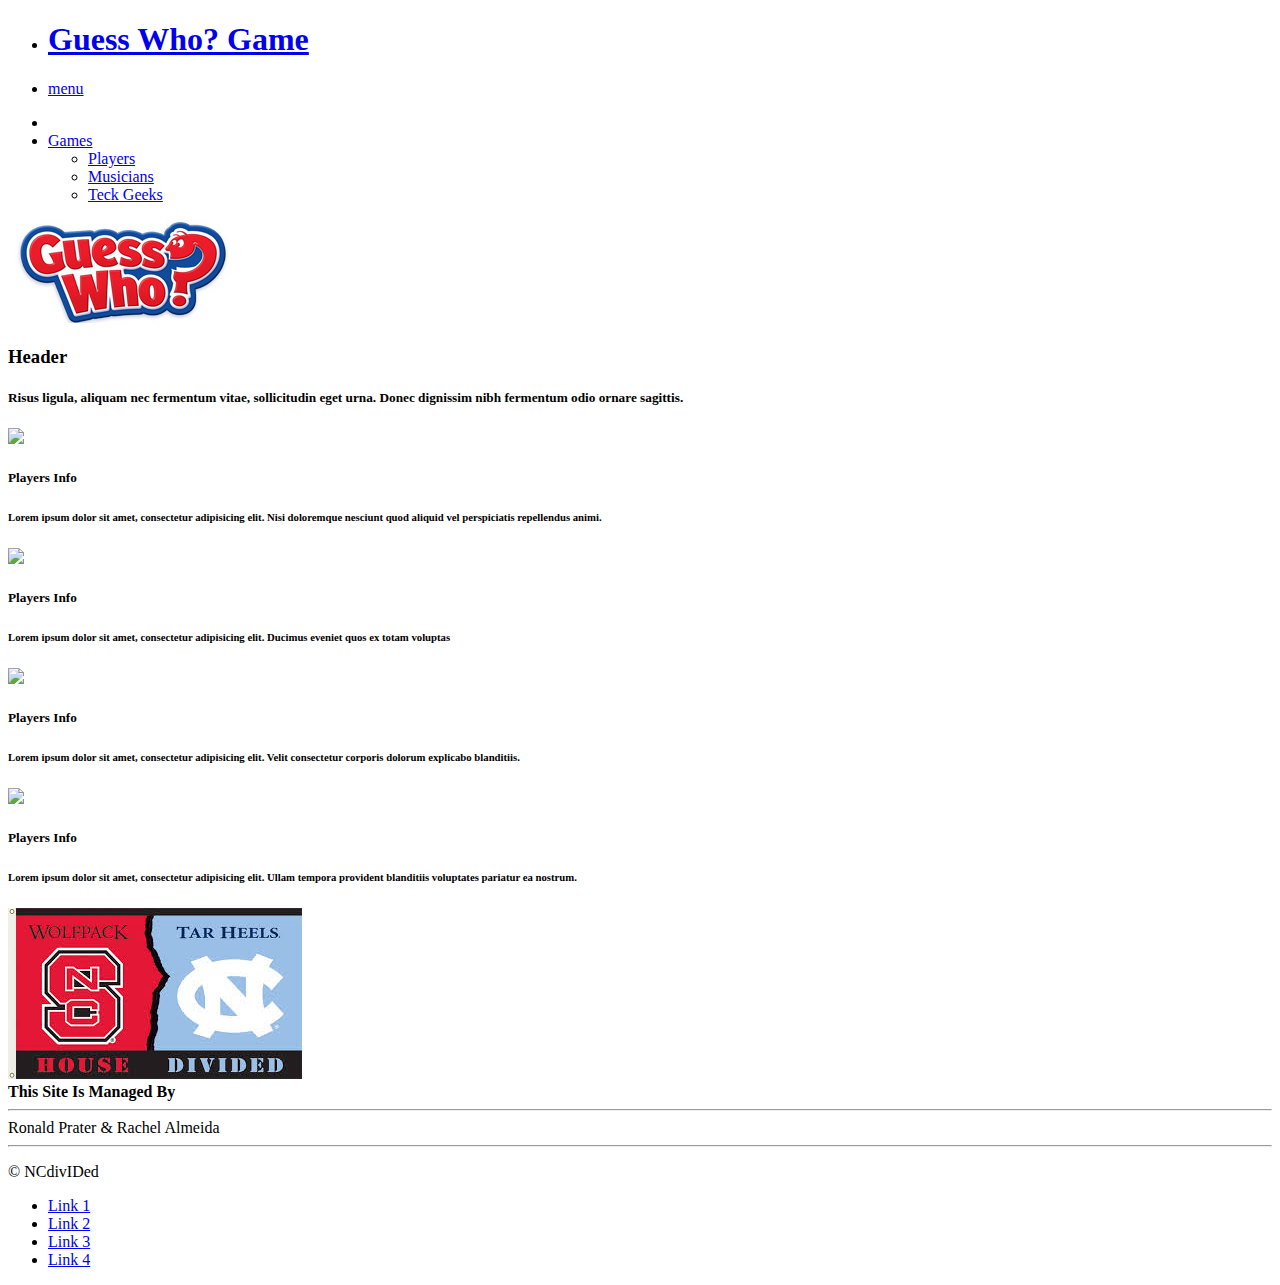
==== index.html @ 2f82f1bf "added framework and images" ====
<!DOCTYPE html>
  <html lang="en">
  <head>
    <meta charset="UTF-8">
    <title>Guess Who?</title>
    <link rel="stylesheet" href="styles.css">
    <link rel="stylesheet" href="bower_components/foundation/css/foundation.css">
  </head>
  <body>
    <div class="row">
      <div class="large-12 columns">
        <div class="row">
          <div class="large-12 columns">
            <nav class="top-bar" data-topbar>
              <ul class="title-area">
                <li class="name">
                  <h1>
                    <a href="#">
                      Guess Who? Game
                    </a>
                  </h1>
                </li>
                <li class="toggle-topbar menu-icon"><a href="#"><span>menu</span></a></li>
              </ul>
              <section class="top-bar-section">
                <ul class="right">
                  <li class="divider"></li>
                  <li class="has-dropdown">
                    <a href="#">Games</a>
                    <ul class="dropdown">
                      <li><label><a href="https://www.google.com/">Players</a></label></li>
                      <li><label><a href="https://www.google.com/">Musicians</a></label></li>
                      <li><label><a href="https://www.google.com/">Teck Geeks</a></label></li>
                        </ul>
              </section>
            </nav>
          </div>
        </div>
        <div class="row">
          <div class="large-4 small-12 columns">
            <img src="images/guesswho.png">
            <div class="hide-for-small panel">
              <h3>Header</h3>
              <h5 class="subheader">Risus ligula, aliquam nec fermentum vitae, sollicitudin eget urna. Donec dignissim nibh fermentum odio ornare sagittis.
              </h5>
            </div>
          </div>
          <div class="large-8 columns">
            <div class="row">
              <div class="large-4 small-6 columns">
                <img src="http://placehold.it/1000x1000&text=Thumbnail">
                <div class="panel">
                  <h5>Players Info</h5>
                  <h6 class="subheader">Lorem ipsum dolor sit amet, consectetur adipisicing elit. Nisi doloremque nesciunt quod aliquid vel perspiciatis repellendus animi.</h6>
                </div>
              </div>
              <div class="large-4 small-6 columns">
                <img src="http://placehold.it/500x500&text=Thumbnail">
                <div class="panel">
                  <h5>Players Info</h5>
                  <h6 class="subheader">Lorem ipsum dolor sit amet, consectetur adipisicing elit. Ducimus eveniet quos ex totam voluptas</h6>
                </div>
              </div>
              <div class="large-4 small-6 columns">
                <img src="http://placehold.it/500x500&text=Thumbnail">
                <div class="panel">
                  <h5>Players Info</h5>
                  <h6 class="subheader">Lorem ipsum dolor sit amet, consectetur adipisicing elit. Velit consectetur corporis dolorum explicabo blanditiis.</h6>
                </div>
              </div>
              <div class="large-4 small-6 columns">
                <img src="http://placehold.it/500x500&text=Thumbnail">
                <div class="panel">
                  <h5>Players Info</h5>
                  <h6 class="subheader">Lorem ipsum dolor sit amet, consectetur adipisicing elit. Ullam tempora provident blanditiis voluptates pariatur ea nostrum.</h6>
                </div>
              </div>
            </div>
            <div class="row">
              <div class="large-12 columns">
                <div class="panel">
                  <div class="row">
                    <div class="large-2 small-6 columns">
                      <img src="images/housedivided.jpeg">
                    </div>
                    <div class="large-10 small-6 columns">
                      <strong>This Site Is Managed By<hr/></strong>
                              Ronald Prater & Rachel Almeida
                    </div>
                  </div>
                </div>
              </div>
            </div>
          </div>
        </div>
        <footer class="row">
          <div class="large-12 columns"><hr/>
            <div class="row">
              <div class="large-6 columns">
                <p>© NCdivIDed</p>
              </div>
              <div class="large-6 columns">
                <ul class="inline-list right">
                  <li><a href="#">Link 1</a></li>
                  <li><a href="#">Link 2</a></li>
                  <li><a href="#">Link 3</a></li>
                  <li><a href="#">Link 4</a></li>
                </ul>
              </div>
            </div>
          </div>
        </footer>
      </div>
    </div>



  </body>
  </html>
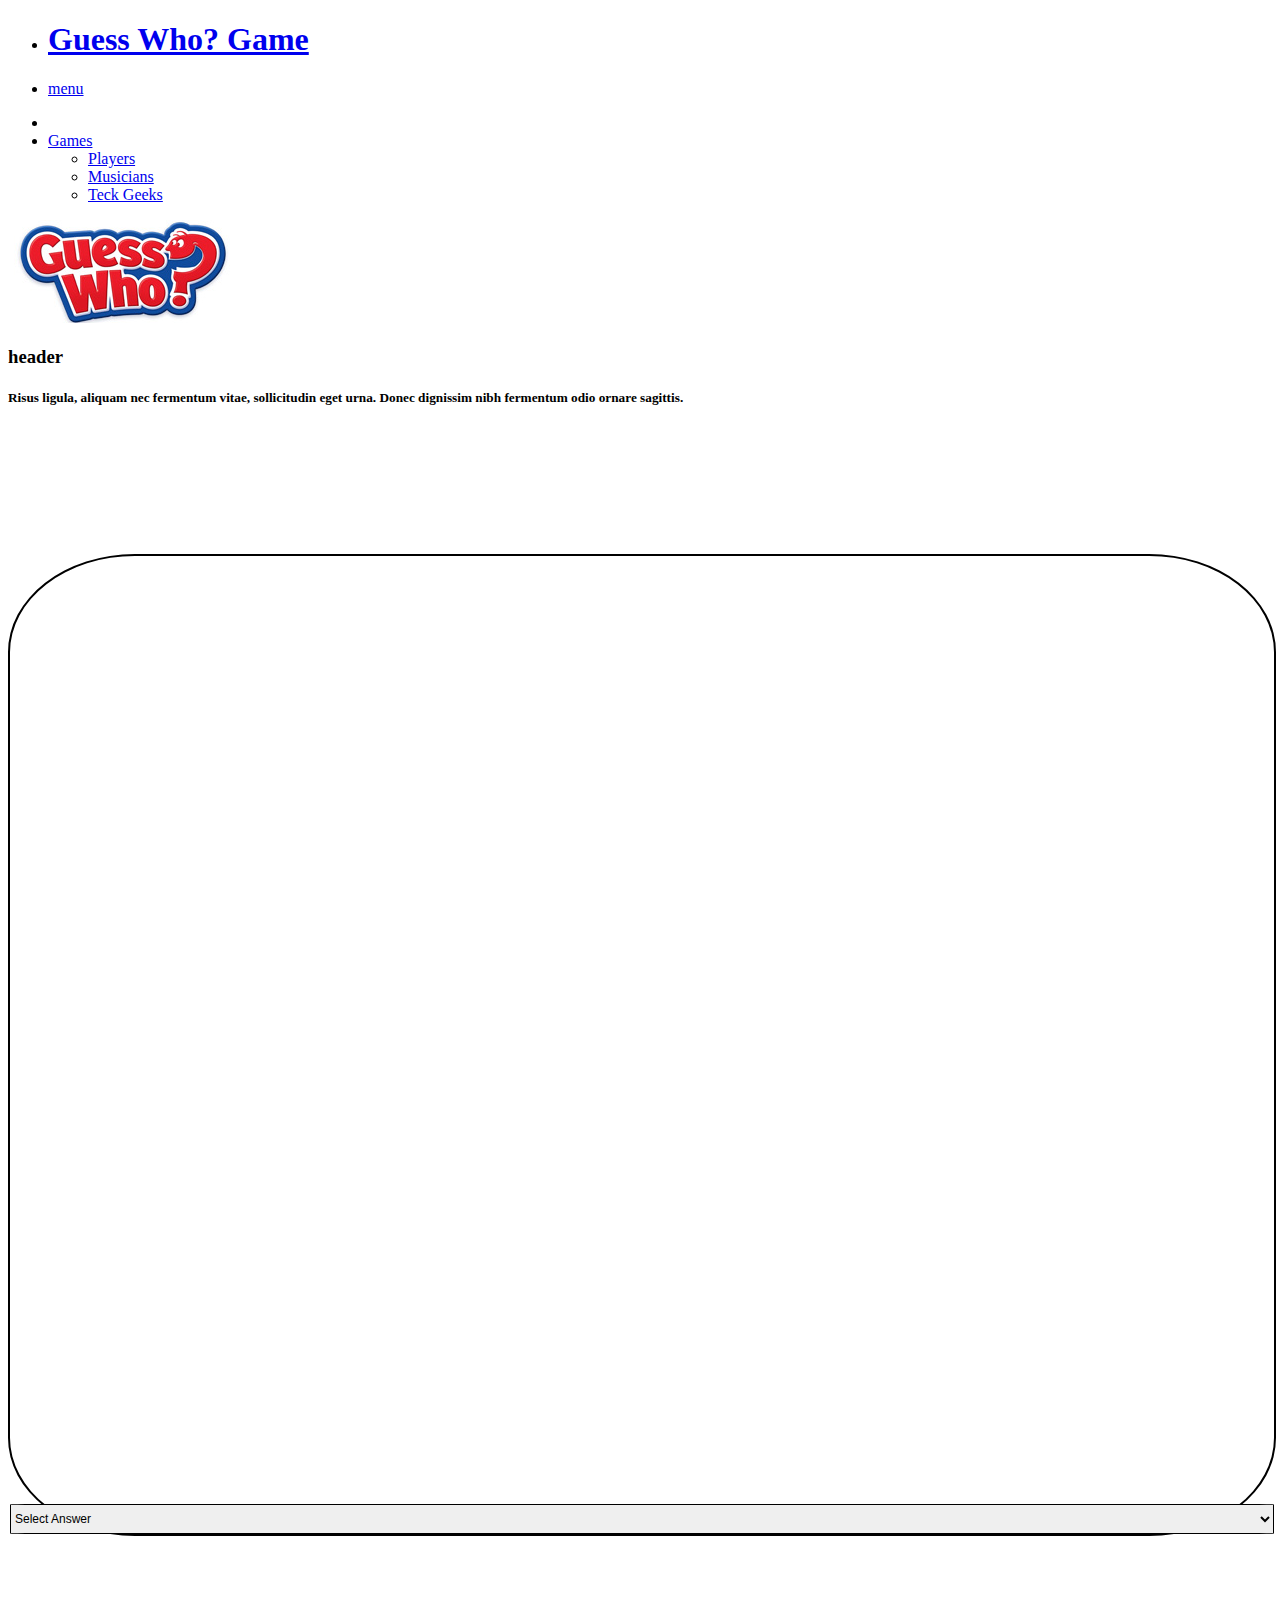
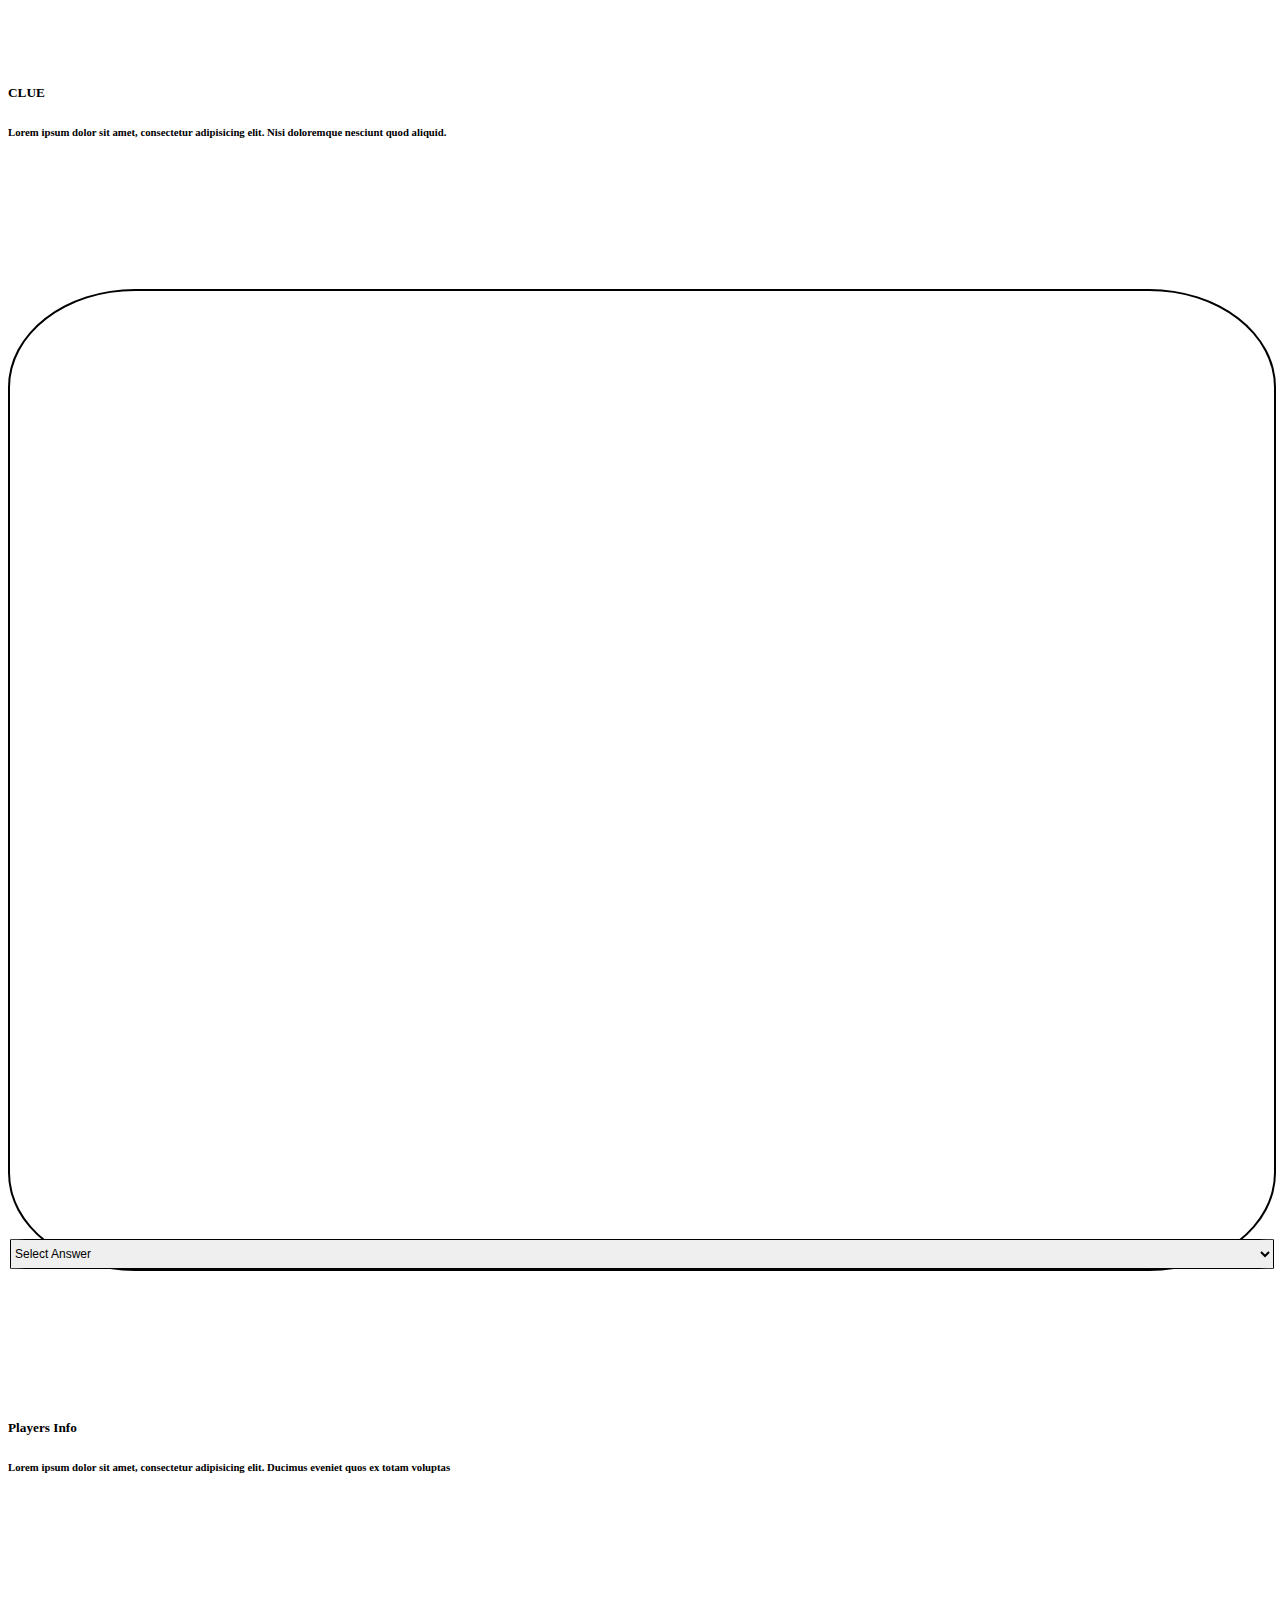
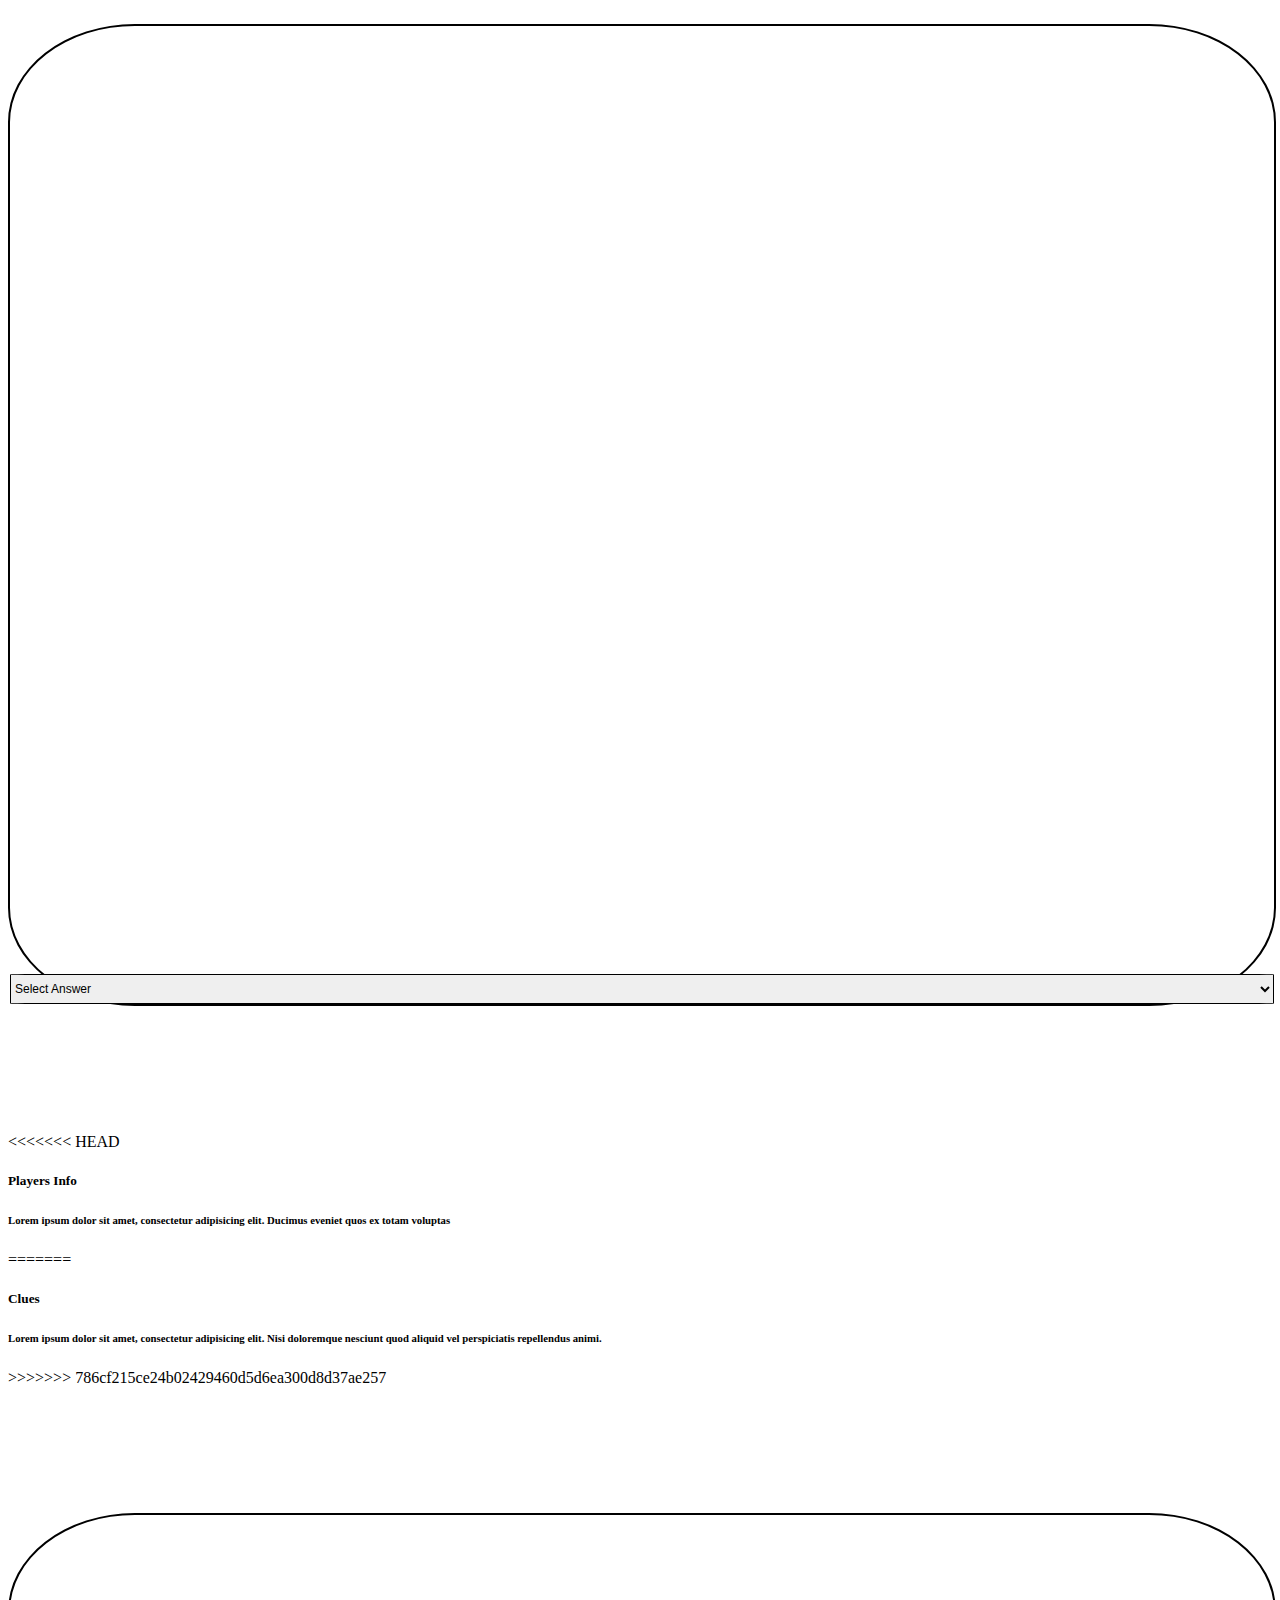
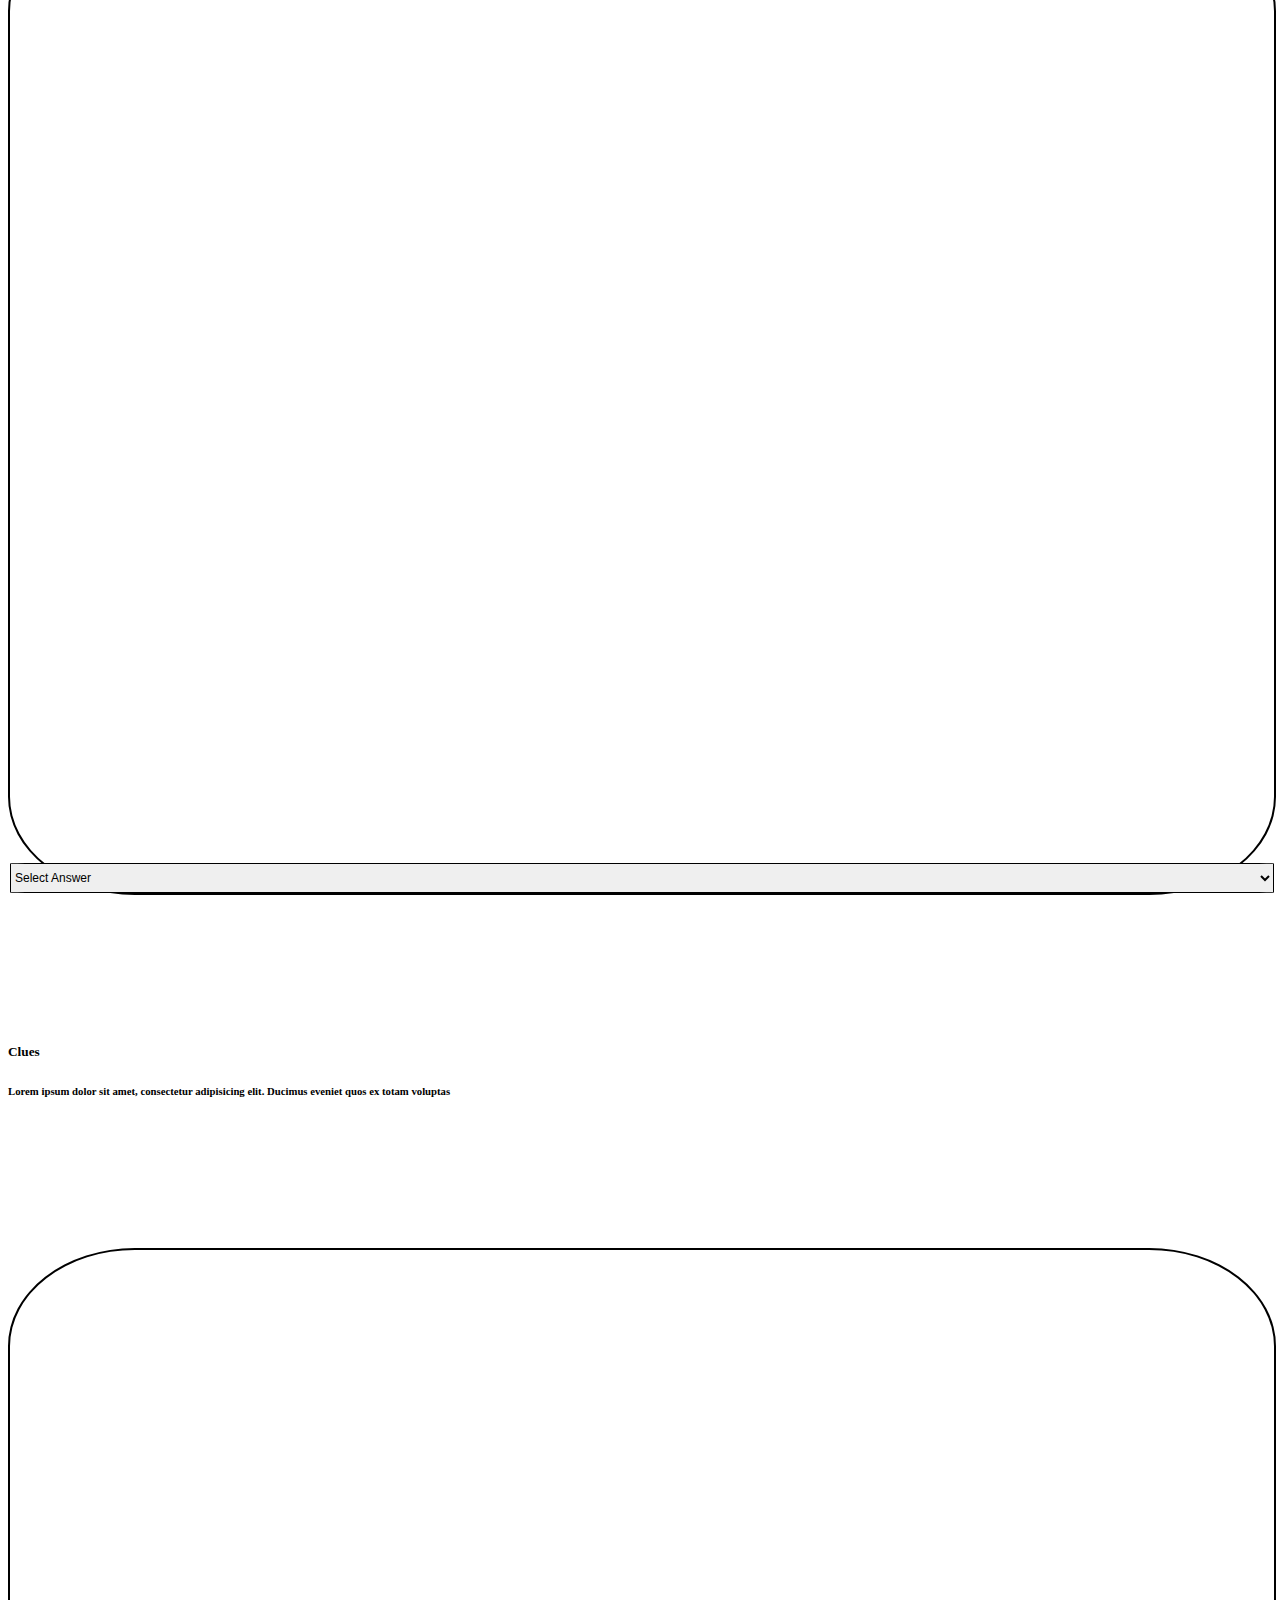
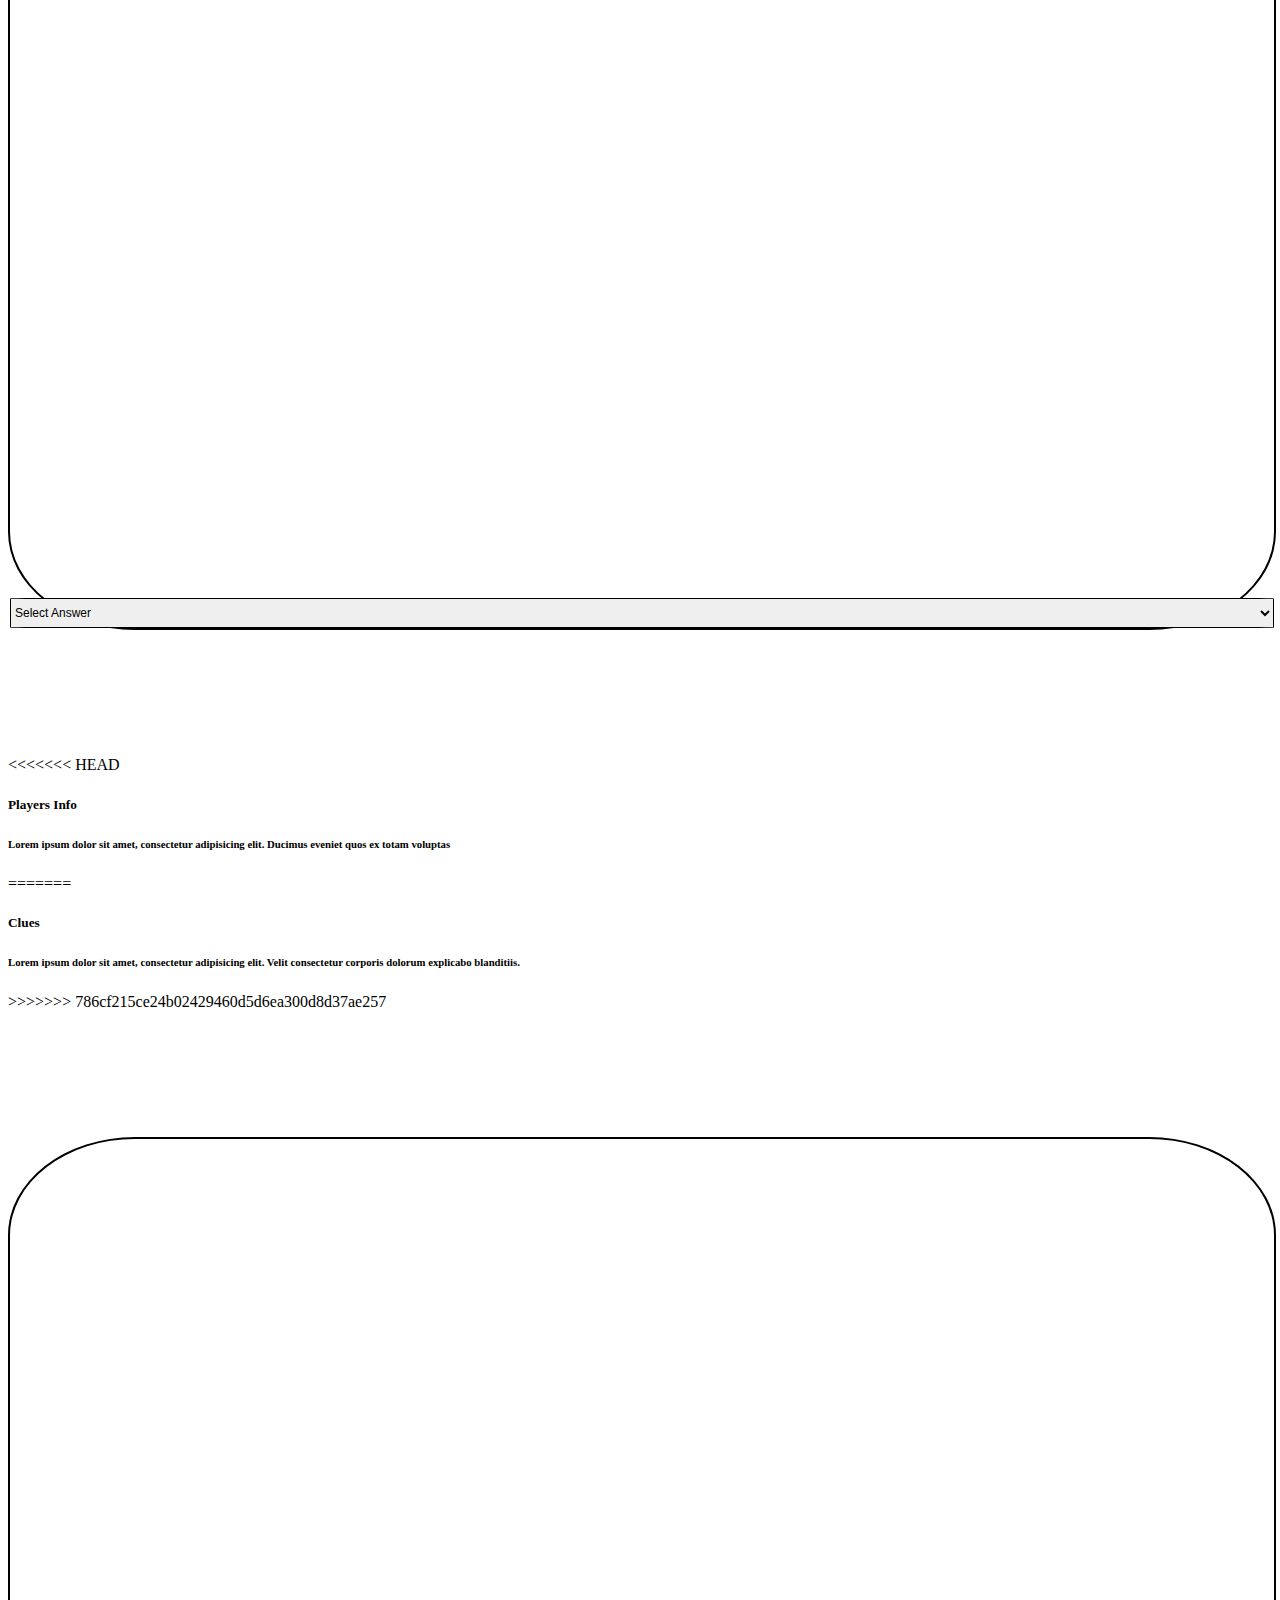
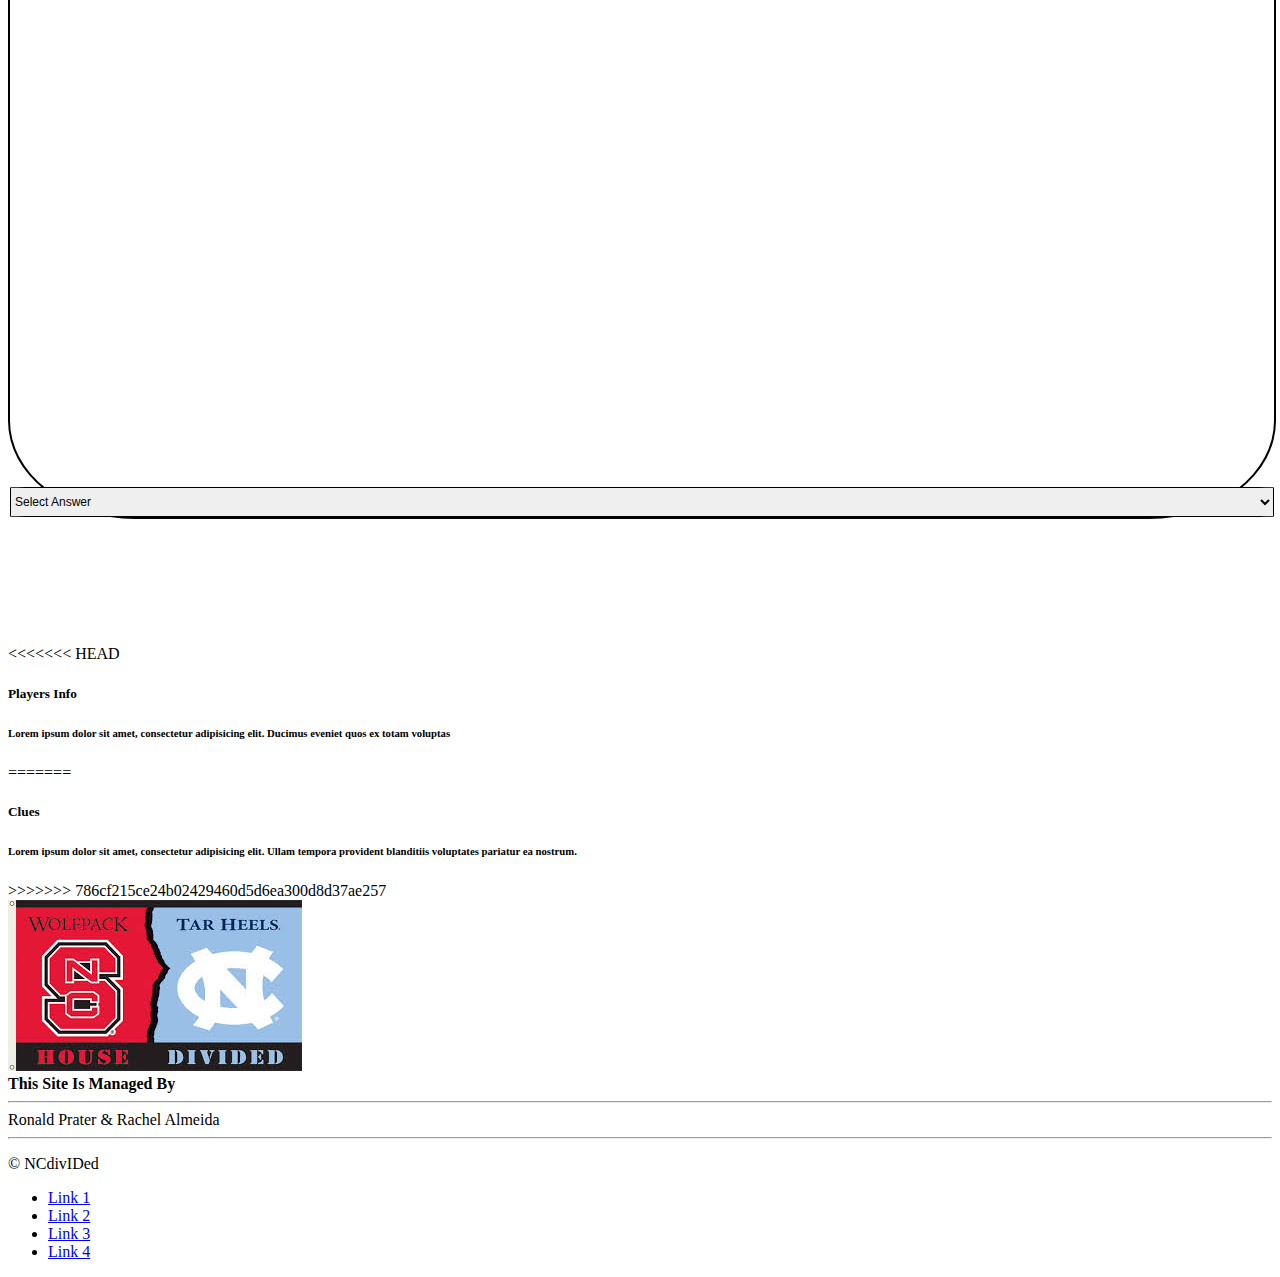
==== commit fdb21921: "Merge 129a7ad923cecb4a67438bff31574334b9e83780 into 786cf215ce24b02429460d5d6ea300d8d37ae257" ====
--- a/index.html
+++ b/index.html
@@ -3,8 +3,9 @@
   <head>
     <meta charset="UTF-8">
     <title>Guess Who?</title>
+    <link rel="stylesheet" href="bower_components/foundation/css/foundation.css">
     <link rel="stylesheet" href="styles.css">
-    <link rel="stylesheet" href="bower_components/foundation/css/foundation.css">
+
   </head>
   <body>
     <div class="row">
@@ -36,45 +37,133 @@
             </nav>
           </div>
         </div>
+
+
         <div class="row">
           <div class="large-4 small-12 columns">
             <img src="images/guesswho.png">
             <div class="hide-for-small panel">
-              <h3>Header</h3>
+              <h3>header</h3>
               <h5 class="subheader">Risus ligula, aliquam nec fermentum vitae, sollicitudin eget urna. Donec dignissim nibh fermentum odio ornare sagittis.
               </h5>
             </div>
           </div>
+
+          <!--PERSON 1-->
           <div class="large-8 columns">
             <div class="row">
               <div class="large-4 small-6 columns">
-                <img src="http://placehold.it/1000x1000&text=Thumbnail">
-                <div class="panel">
-                  <h5>Players Info</h5>
+                <div class="box">
+                  <select name="people" id="people">
+                    <option value="Default">Select Answer</option>
+                    <option value="AnswerA">Bill Murray</option>
+                    <option value="AnswerB">Johnny Appleseed Smith</option>
+                    <option value="AnswerC">John Doe</option>
+                  </select>
+                </div>
+                <div class="panel">
+                  <h5>CLUE</h5>
+                  <h6 class="subheader">Lorem ipsum dolor sit amet, consectetur adipisicing elit. Nisi doloremque nesciunt quod aliquid.</h6>
+                </div>
+              </div>
+
+              <!--PERSON 2-->
+              <div class="large-4 small-6 columns">
+                <div class="box">
+                  <select name="people" id="people">
+                    <option value="Default">Select Answer</option>
+                    <option value="AnswerA">Bill Murray</option>
+                    <option value="AnswerB">Johnny Appleseed Smith</option>
+                    <option value="AnswerC">John Doe</option>
+                  </select>
+                </div>
+                <div class="panel">
+                  <h5>Players Info</h5>
+                  <h6 class="subheader">Lorem ipsum dolor sit amet, consectetur adipisicing elit. Ducimus eveniet quos ex totam voluptas</h6>
+                </div>
+              </div>
+
+
+              <!--PERSON 3-->
+              <div class="large-4 small-6 columns">
+                <div class="box">
+                  <select name="people" id="people">
+                    <option value="Default">Select Answer</option>
+                    <option value="AnswerA">Bill Murray</option>
+                    <option value="AnswerB">Johnny Appleseed Smith</option>
+                    <option value="AnswerC">John Doe</option>
+                  </select>
+                </div>
+                <div class="panel">
+<<<<<<< HEAD
+                  <h5>Players Info</h5>
+                  <h6 class="subheader">Lorem ipsum dolor sit amet, consectetur adipisicing elit. Ducimus eveniet quos ex totam voluptas</h6>
+=======
+                  <h5>Clues</h5>
                   <h6 class="subheader">Lorem ipsum dolor sit amet, consectetur adipisicing elit. Nisi doloremque nesciunt quod aliquid vel perspiciatis repellendus animi.</h6>
-                </div>
-              </div>
-              <div class="large-4 small-6 columns">
-                <img src="http://placehold.it/500x500&text=Thumbnail">
-                <div class="panel">
-                  <h5>Players Info</h5>
-                  <h6 class="subheader">Lorem ipsum dolor sit amet, consectetur adipisicing elit. Ducimus eveniet quos ex totam voluptas</h6>
-                </div>
-              </div>
-              <div class="large-4 small-6 columns">
-                <img src="http://placehold.it/500x500&text=Thumbnail">
-                <div class="panel">
-                  <h5>Players Info</h5>
+>>>>>>> 786cf215ce24b02429460d5d6ea300d8d37ae257
+                </div>
+              </div>
+
+
+              <!--PERSON 4-->
+              <div class="large-4 small-6 columns">
+                <div class="box">
+                  <select name="people" id="people">
+                    <option value="Default">Select Answer</option>
+                    <option value="AnswerA">Bill Murray</option>
+                    <option value="AnswerB">Johnny Appleseed Smith</option>
+                    <option value="AnswerC">John Doe</option>
+                  </select>
+                </div>
+                <div class="panel">
+                  <h5>Clues</h5>
+                  <h6 class="subheader">Lorem ipsum dolor sit amet, consectetur adipisicing elit. Ducimus eveniet quos ex totam voluptas</h6>
+                </div>
+              </div>
+
+              <!--PERSON 5-->
+              <div class="large-4 small-6 columns">
+                <div class="box">
+                  <select name="people" id="people">
+                    <option value="Default">Select Answer</option>
+                    <option value="AnswerA">Bill Murray</option>
+                    <option value="AnswerB">Johnny Appleseed Smith</option>
+                    <option value="AnswerC">John Doe</option>
+                  </select>
+                </div>
+                <div class="panel">
+<<<<<<< HEAD
+                  <h5>Players Info</h5>
+                  <h6 class="subheader">Lorem ipsum dolor sit amet, consectetur adipisicing elit. Ducimus eveniet quos ex totam voluptas</h6>
+=======
+                  <h5>Clues</h5>
                   <h6 class="subheader">Lorem ipsum dolor sit amet, consectetur adipisicing elit. Velit consectetur corporis dolorum explicabo blanditiis.</h6>
-                </div>
-              </div>
-              <div class="large-4 small-6 columns">
-                <img src="http://placehold.it/500x500&text=Thumbnail">
-                <div class="panel">
-                  <h5>Players Info</h5>
+>>>>>>> 786cf215ce24b02429460d5d6ea300d8d37ae257
+                </div>
+              </div>
+
+              <!--PERSON 6-->
+              <div class="large-4 small-6 columns">
+                <div class="box">
+                  <select name="people" id="people">
+                    <option value="Default">Select Answer</option>
+                    <option value="AnswerA">Bill Murray</option>
+                    <option value="AnswerB">Johnny Appleseed Smith</option>
+                    <option value="AnswerC">John Doe</option>
+                  </select>
+                </div>
+                <div class="panel">
+<<<<<<< HEAD
+                  <h5>Players Info</h5>
+                  <h6 class="subheader">Lorem ipsum dolor sit amet, consectetur adipisicing elit. Ducimus eveniet quos ex totam voluptas</h6>
+=======
+                  <h5>Clues</h5>
                   <h6 class="subheader">Lorem ipsum dolor sit amet, consectetur adipisicing elit. Ullam tempora provident blanditiis voluptates pariatur ea nostrum.</h6>
-                </div>
-              </div>
+>>>>>>> 786cf215ce24b02429460d5d6ea300d8d37ae257
+                </div>
+              </div>
+
             </div>
             <div class="row">
               <div class="large-12 columns">
@@ -112,8 +201,7 @@
         </footer>
       </div>
     </div>
-
-
-
+  <script src="bower_components/jquery/dist/jquery.js"></script>
+  <script src="main.js"></script>
   </body>
   </html>
--- a/styles.css
+++ b/styles.css
@@ -0,0 +1,39 @@
+/**BILL MURRAYS BOX**/
+.box select {
+  width: 100%;
+  height: 30px;
+  font-size: 12px;
+  margin-top: 75%;
+  border: 1px solid black;
+  border-radius: 2%; }
+
+.box {
+  margin-bottom: 10%;
+  margin-top: 10%;
+  display: inline-block;
+  background: url(images/defaultbg.jpg);
+  min-width: 200px;
+  width: 100%;
+  min-height: 200px;
+  transition: all .5s ease;
+  cursor: pointer;
+  border-radius: 10%;
+  border: 2px solid black; }
+
+.box img {
+  border-radius: 10%; }
+
+/**NIC CAGES BOX**/
+.box2 {
+  display: inline-block;
+  background: url(images/defaultbg.jpg);
+  min-width: 200px;
+  min-height: 200px;
+  transition: all .5s ease;
+  cursor: pointer;
+  border-radius: 15%; }
+
+.box2 img {
+  border-radius: 10%; }
+
+/*# sourceMappingURL=styles.css.map */
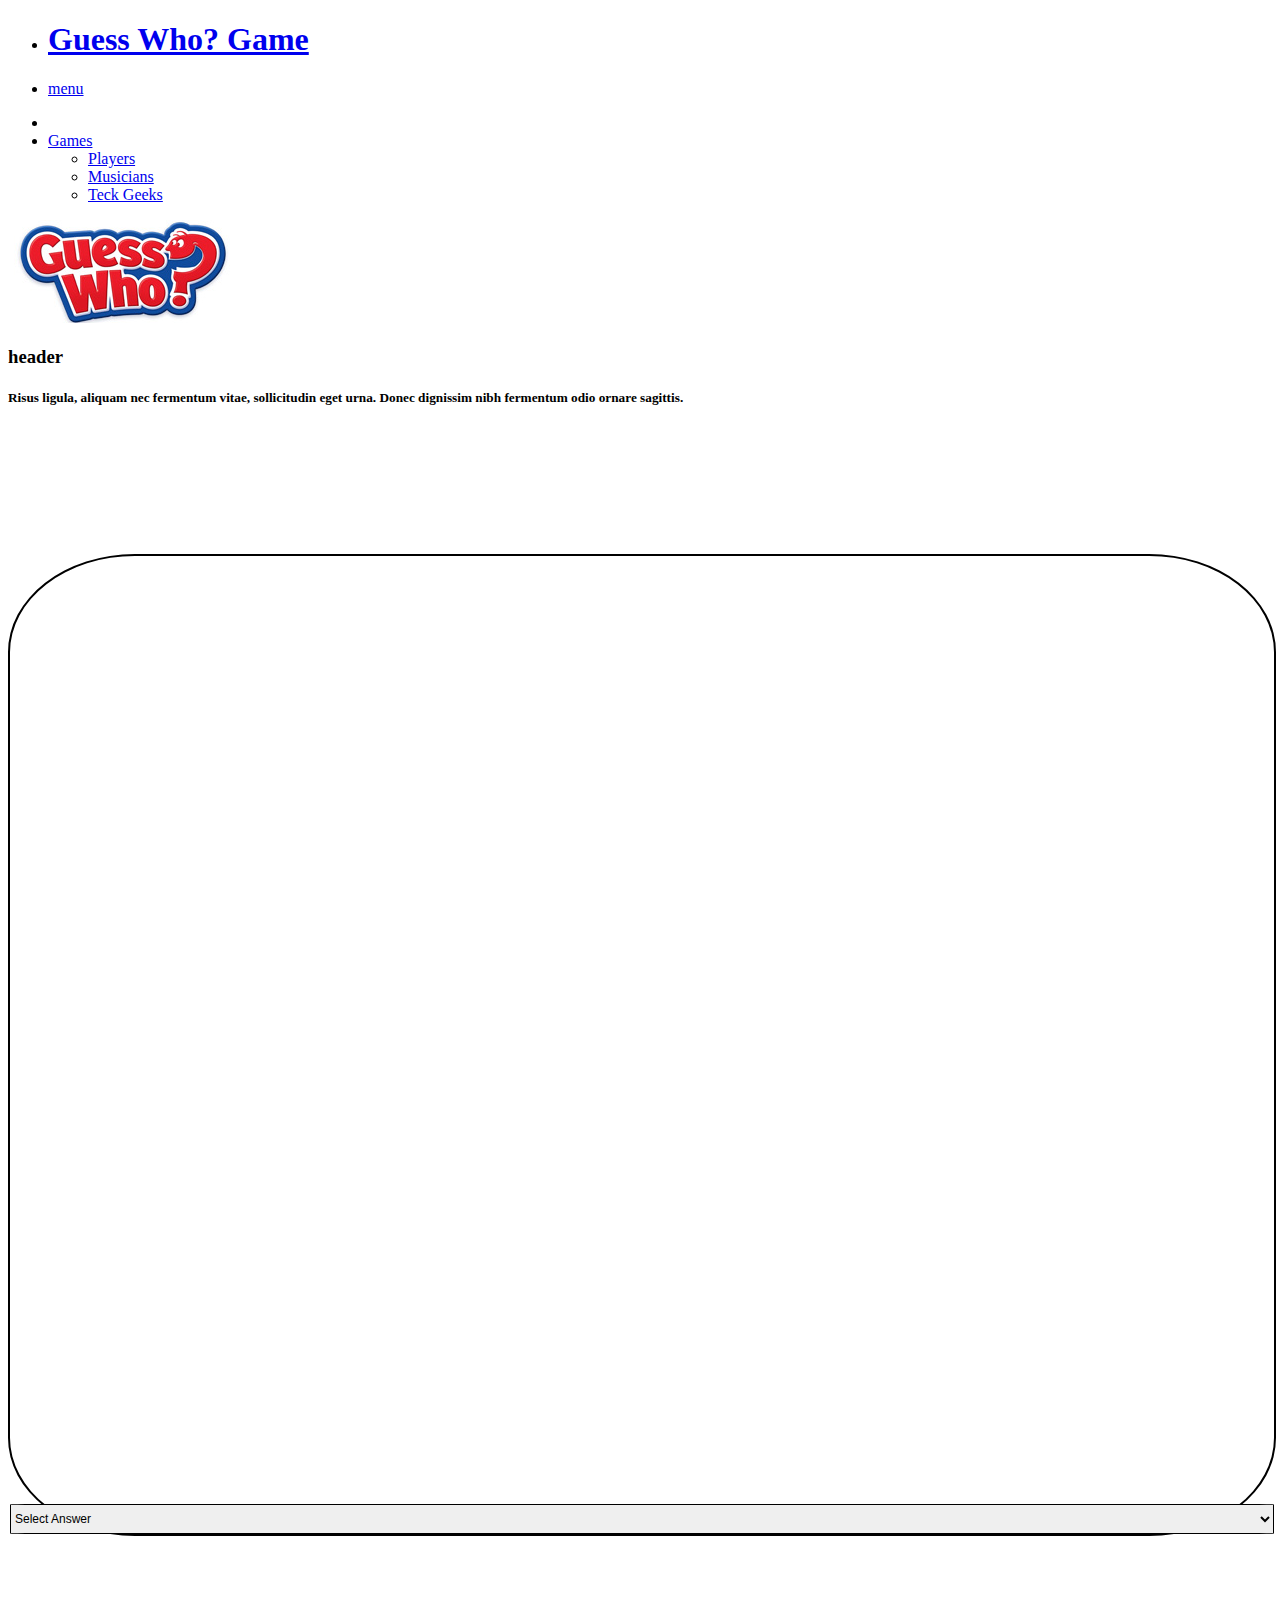
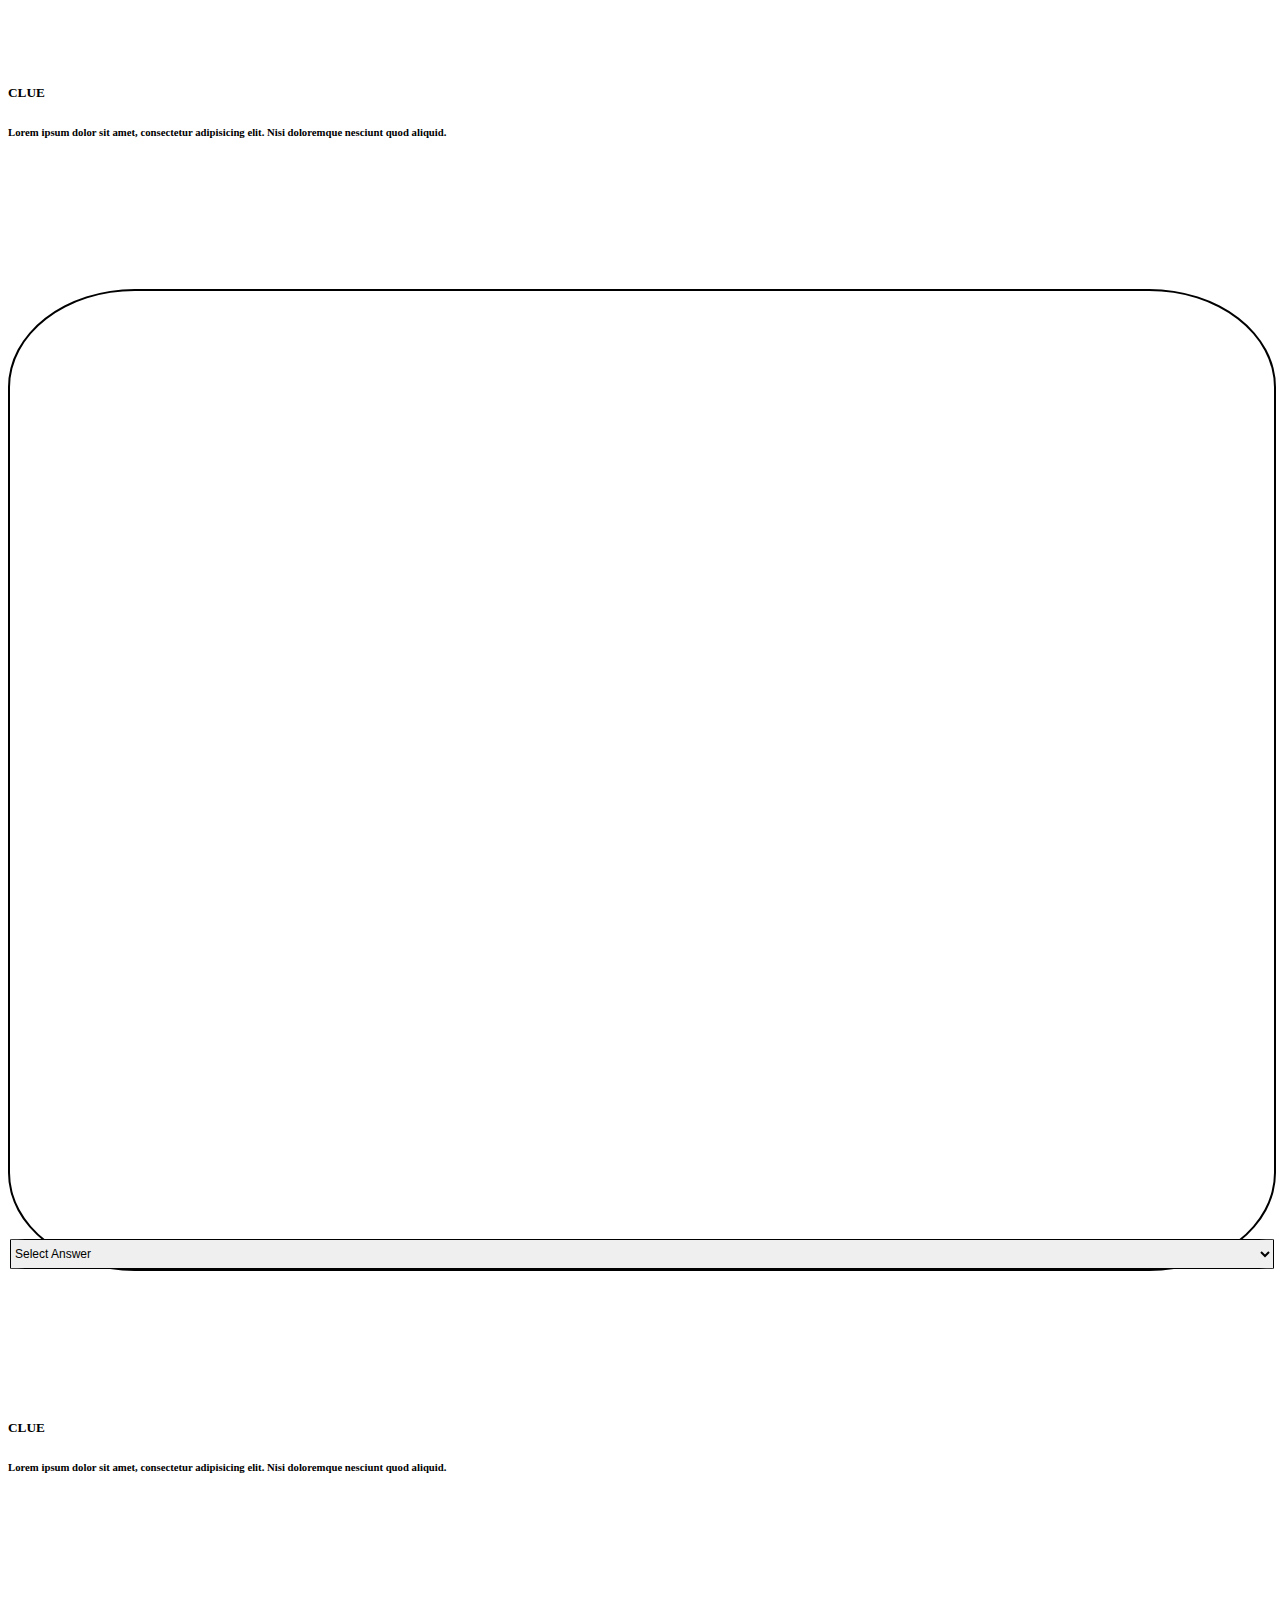
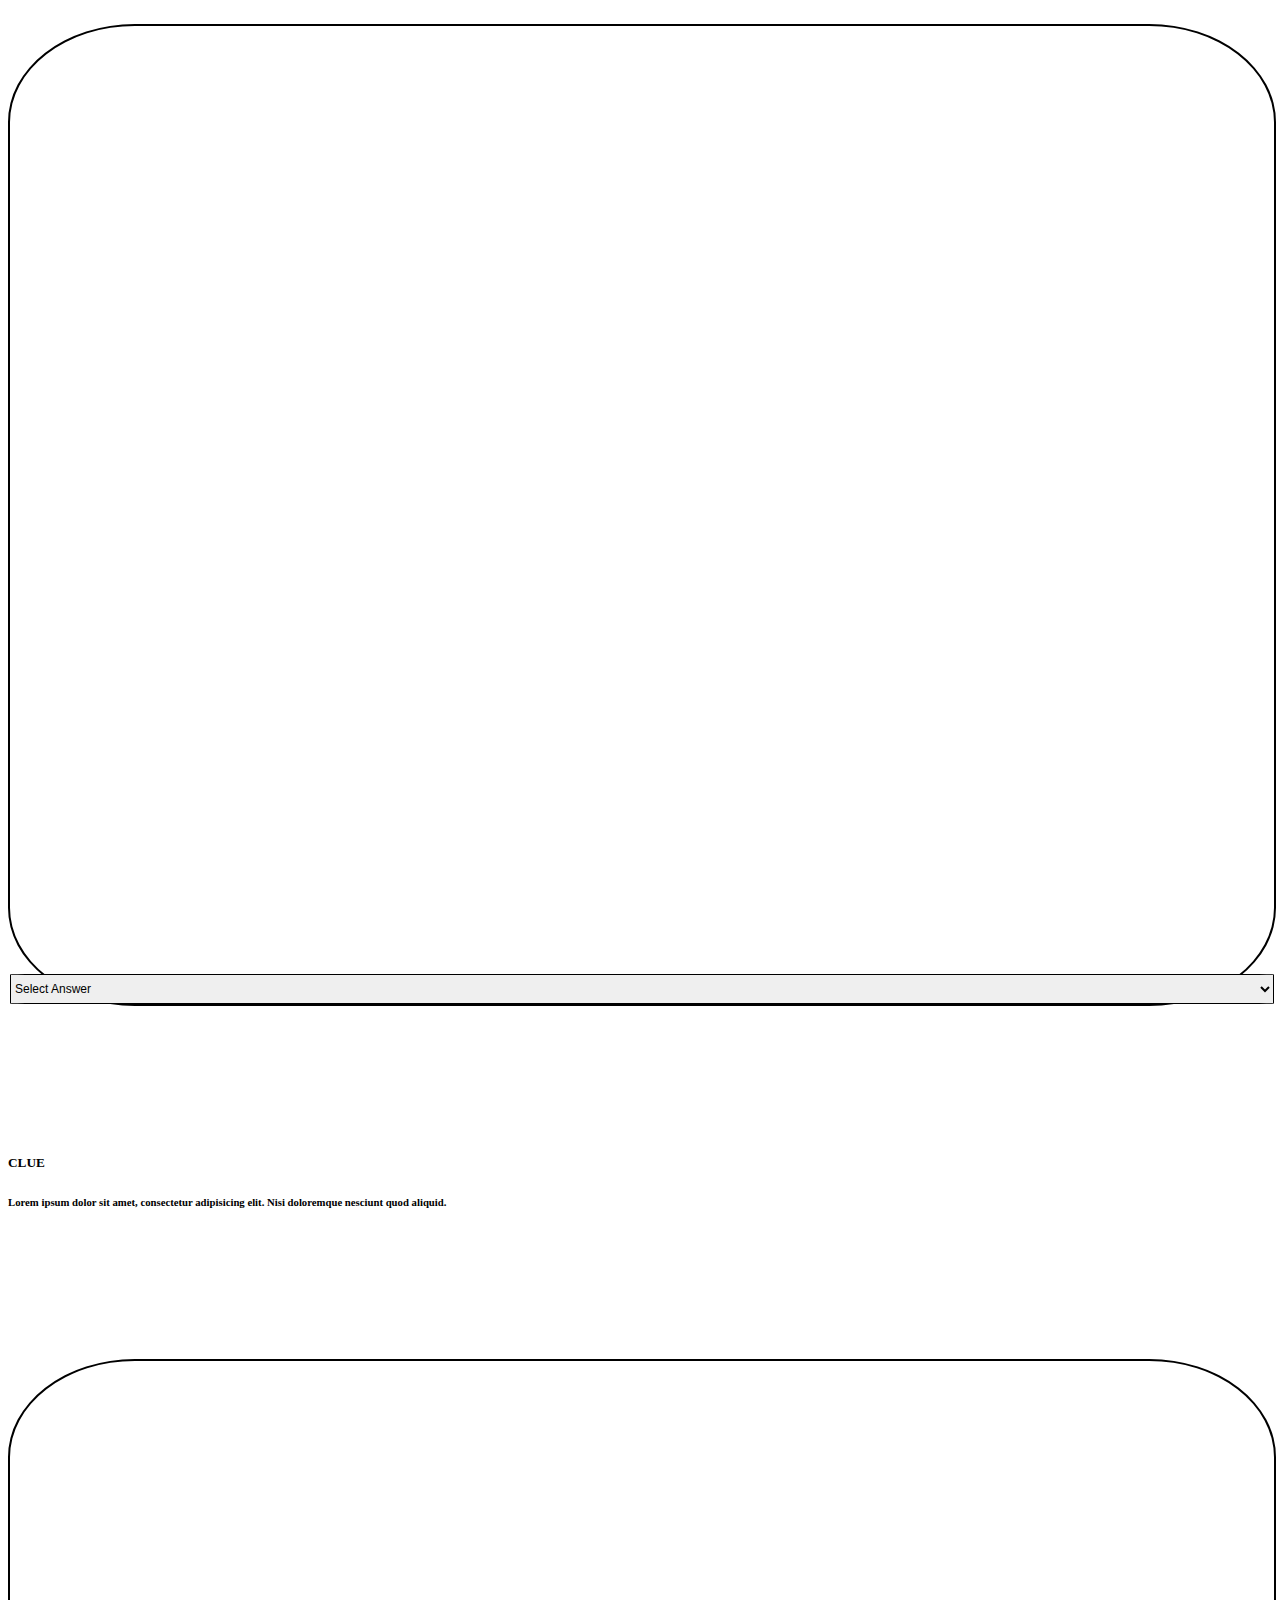
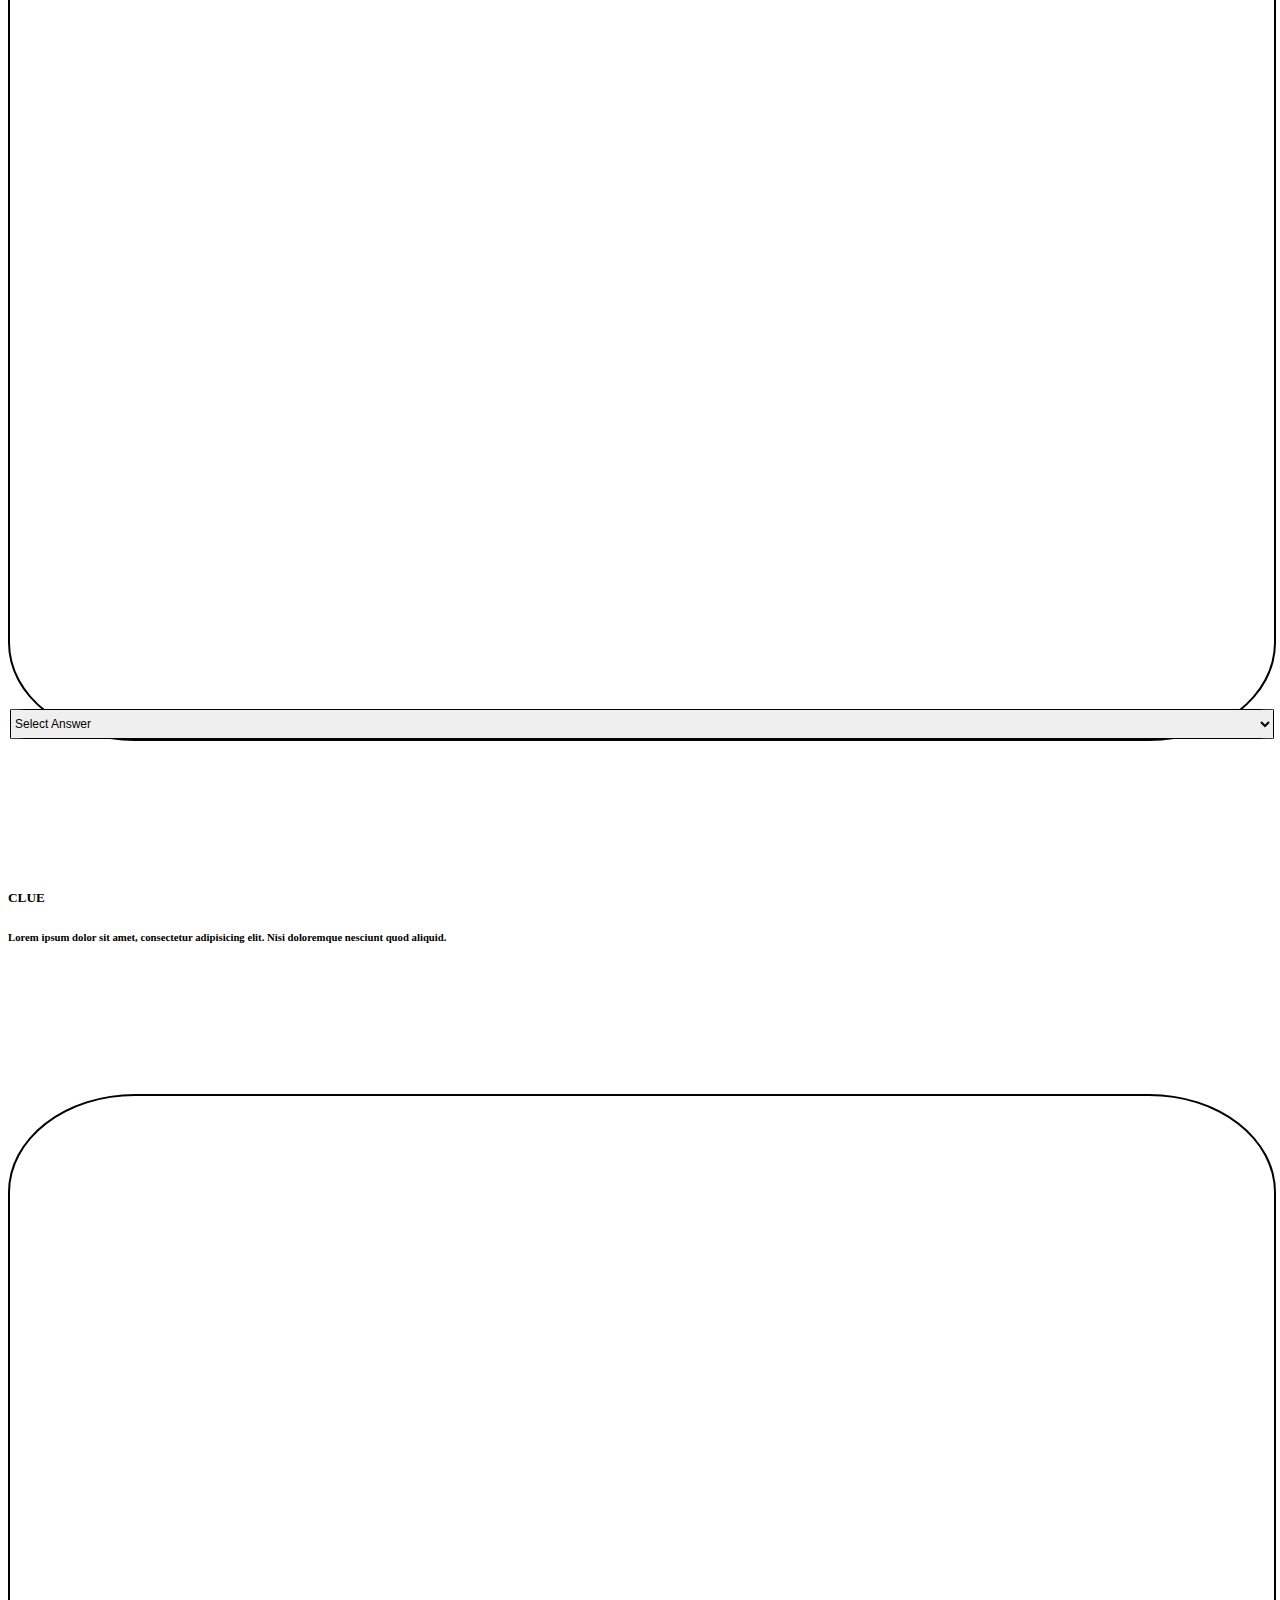
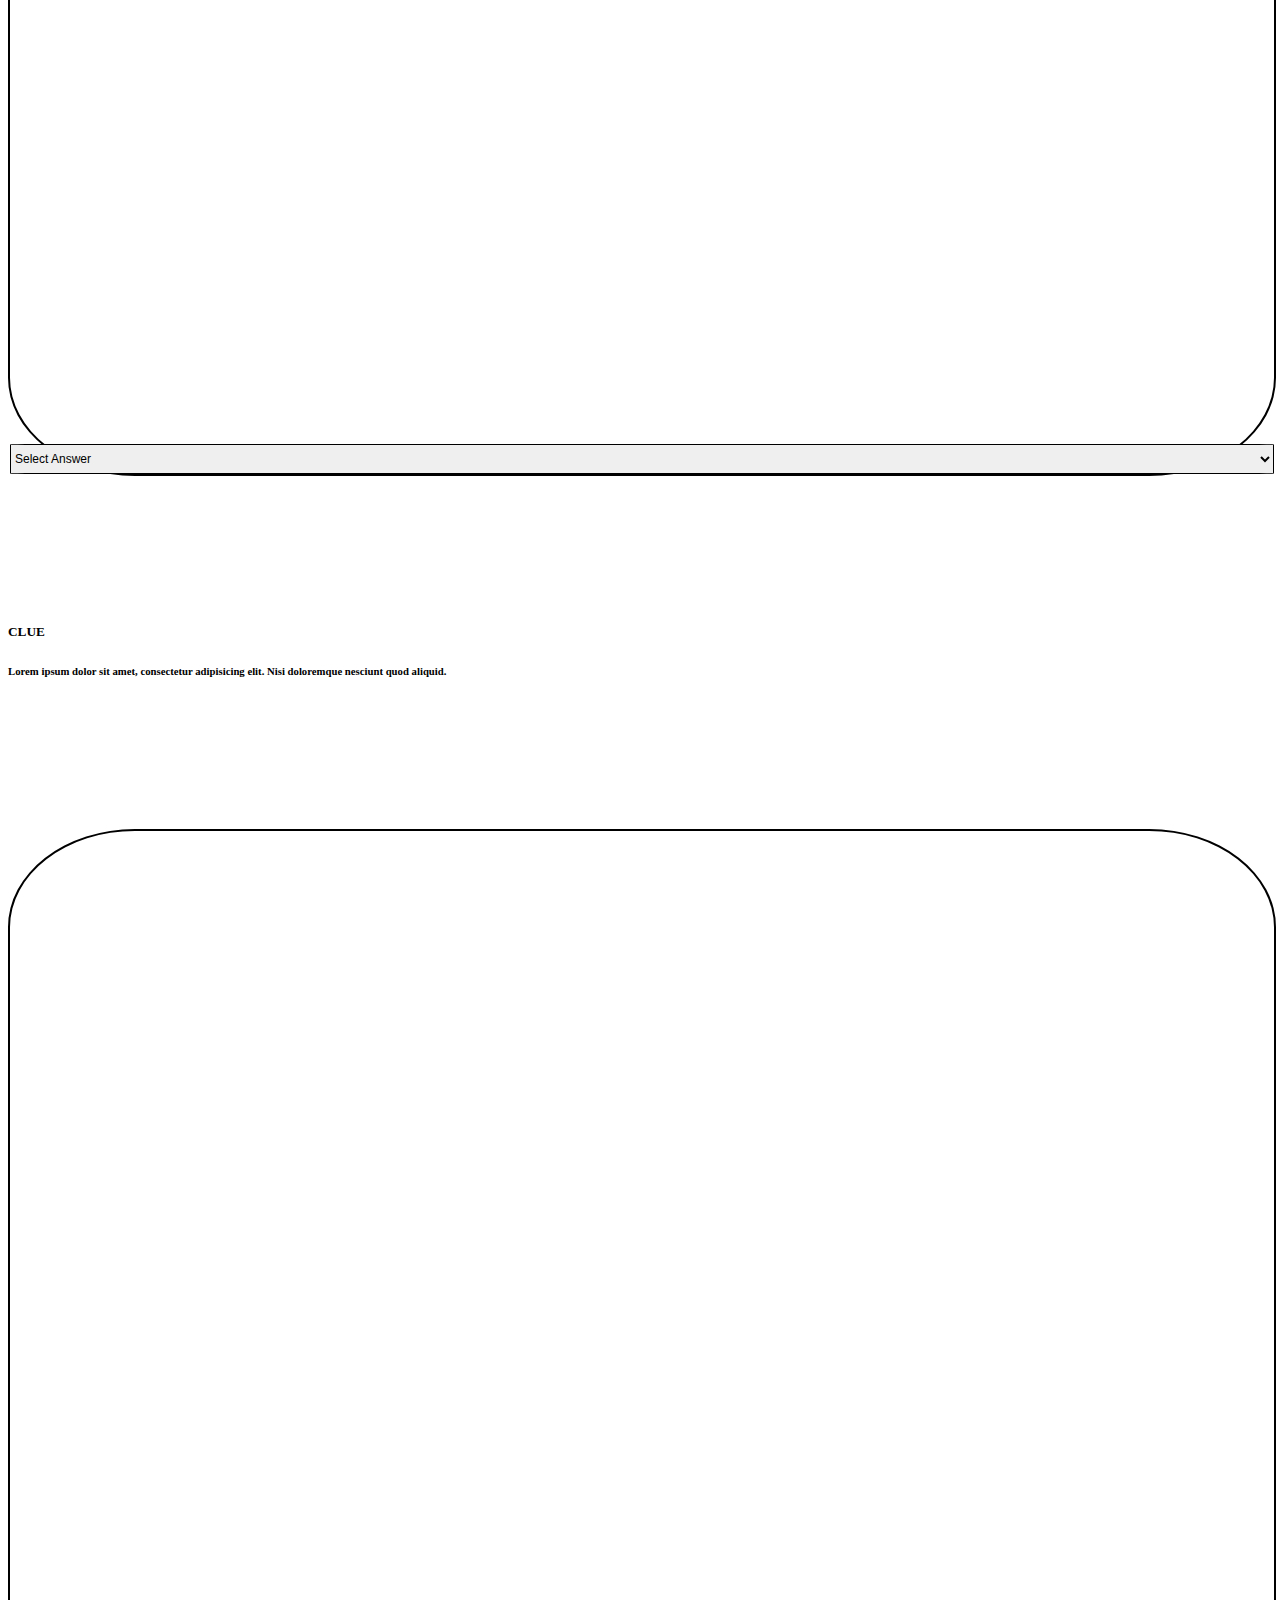
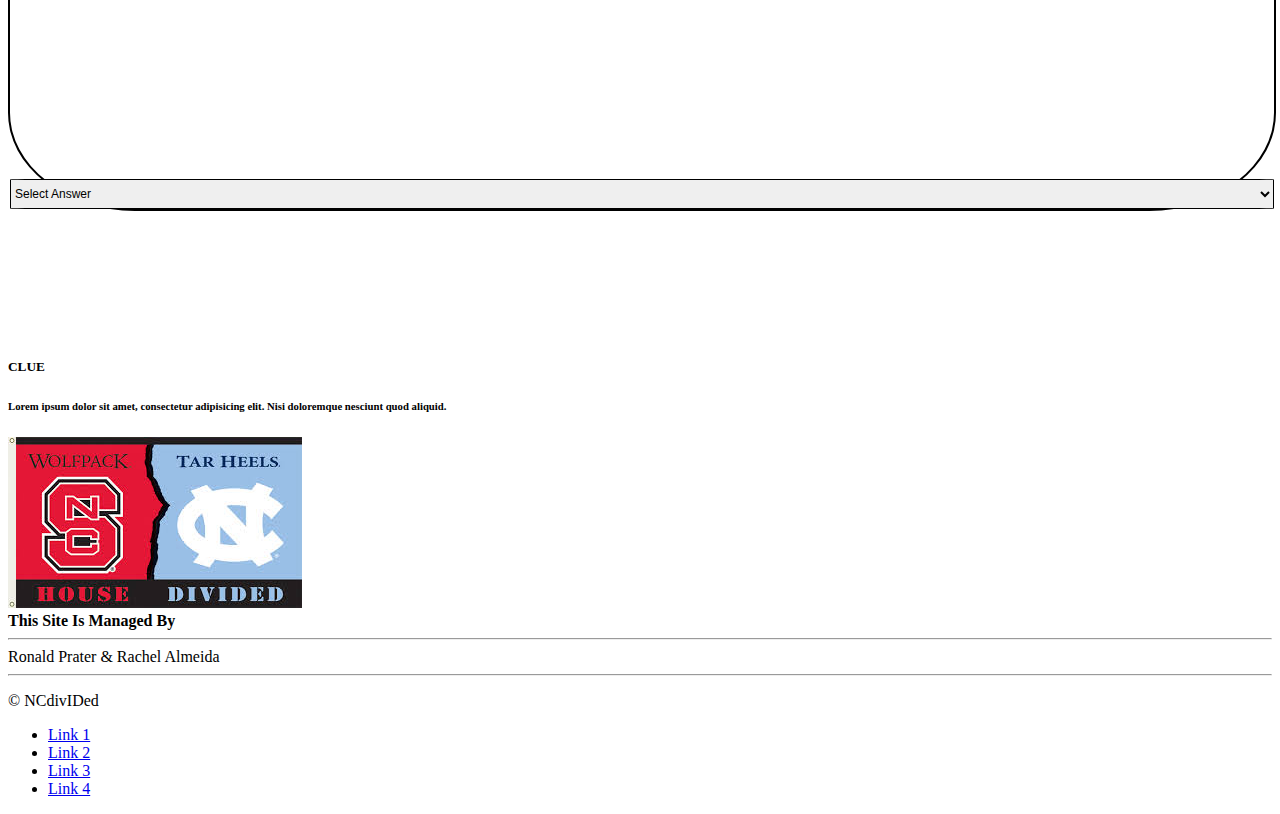
==== commit 0e1553e9: "Merge pull request #8 from almeidarb/master" ====
--- a/index.html
+++ b/index.html
@@ -37,8 +37,6 @@
             </nav>
           </div>
         </div>
-
-
         <div class="row">
           <div class="large-4 small-12 columns">
             <img src="images/guesswho.png">
@@ -48,10 +46,9 @@
               </h5>
             </div>
           </div>
-
-          <!--PERSON 1-->
           <div class="large-8 columns">
             <div class="row">
+          <!--PERSON 1-->
               <div class="large-4 small-6 columns">
                 <div class="box">
                   <select name="people" id="people">
@@ -66,7 +63,6 @@
                   <h6 class="subheader">Lorem ipsum dolor sit amet, consectetur adipisicing elit. Nisi doloremque nesciunt quod aliquid.</h6>
                 </div>
               </div>
-
               <!--PERSON 2-->
               <div class="large-4 small-6 columns">
                 <div class="box">
@@ -78,12 +74,10 @@
                   </select>
                 </div>
                 <div class="panel">
-                  <h5>Players Info</h5>
-                  <h6 class="subheader">Lorem ipsum dolor sit amet, consectetur adipisicing elit. Ducimus eveniet quos ex totam voluptas</h6>
+                  <h5>CLUE</h5>
+                  <h6 class="subheader">Lorem ipsum dolor sit amet, consectetur adipisicing elit. Nisi doloremque nesciunt quod aliquid.</h6>
                 </div>
               </div>
-
-
               <!--PERSON 3-->
               <div class="large-4 small-6 columns">
                 <div class="box">
@@ -95,17 +89,10 @@
                   </select>
                 </div>
                 <div class="panel">
-<<<<<<< HEAD
-                  <h5>Players Info</h5>
-                  <h6 class="subheader">Lorem ipsum dolor sit amet, consectetur adipisicing elit. Ducimus eveniet quos ex totam voluptas</h6>
-=======
-                  <h5>Clues</h5>
-                  <h6 class="subheader">Lorem ipsum dolor sit amet, consectetur adipisicing elit. Nisi doloremque nesciunt quod aliquid vel perspiciatis repellendus animi.</h6>
->>>>>>> 786cf215ce24b02429460d5d6ea300d8d37ae257
+                  <h5>CLUE</h5>
+                  <h6 class="subheader">Lorem ipsum dolor sit amet, consectetur adipisicing elit. Nisi doloremque nesciunt quod aliquid.</h6>
                 </div>
               </div>
-
-
               <!--PERSON 4-->
               <div class="large-4 small-6 columns">
                 <div class="box">
@@ -117,11 +104,10 @@
                   </select>
                 </div>
                 <div class="panel">
-                  <h5>Clues</h5>
-                  <h6 class="subheader">Lorem ipsum dolor sit amet, consectetur adipisicing elit. Ducimus eveniet quos ex totam voluptas</h6>
+                  <h5>CLUE</h5>
+                  <h6 class="subheader">Lorem ipsum dolor sit amet, consectetur adipisicing elit. Nisi doloremque nesciunt quod aliquid.</h6>
                 </div>
               </div>
-
               <!--PERSON 5-->
               <div class="large-4 small-6 columns">
                 <div class="box">
@@ -133,16 +119,10 @@
                   </select>
                 </div>
                 <div class="panel">
-<<<<<<< HEAD
-                  <h5>Players Info</h5>
-                  <h6 class="subheader">Lorem ipsum dolor sit amet, consectetur adipisicing elit. Ducimus eveniet quos ex totam voluptas</h6>
-=======
-                  <h5>Clues</h5>
-                  <h6 class="subheader">Lorem ipsum dolor sit amet, consectetur adipisicing elit. Velit consectetur corporis dolorum explicabo blanditiis.</h6>
->>>>>>> 786cf215ce24b02429460d5d6ea300d8d37ae257
+                  <h5>CLUE</h5>
+                  <h6 class="subheader">Lorem ipsum dolor sit amet, consectetur adipisicing elit. Nisi doloremque nesciunt quod aliquid.</h6>
                 </div>
               </div>
-
               <!--PERSON 6-->
               <div class="large-4 small-6 columns">
                 <div class="box">
@@ -154,17 +134,13 @@
                   </select>
                 </div>
                 <div class="panel">
-<<<<<<< HEAD
-                  <h5>Players Info</h5>
-                  <h6 class="subheader">Lorem ipsum dolor sit amet, consectetur adipisicing elit. Ducimus eveniet quos ex totam voluptas</h6>
-=======
-                  <h5>Clues</h5>
-                  <h6 class="subheader">Lorem ipsum dolor sit amet, consectetur adipisicing elit. Ullam tempora provident blanditiis voluptates pariatur ea nostrum.</h6>
->>>>>>> 786cf215ce24b02429460d5d6ea300d8d37ae257
+                  <h5>CLUE</h5>
+                  <h6 class="subheader">Lorem ipsum dolor sit amet, consectetur adipisicing elit. Nisi doloremque nesciunt quod aliquid.</h6>
                 </div>
               </div>
-
             </div>
+            
+          </div>
             <div class="row">
               <div class="large-12 columns">
                 <div class="panel">
